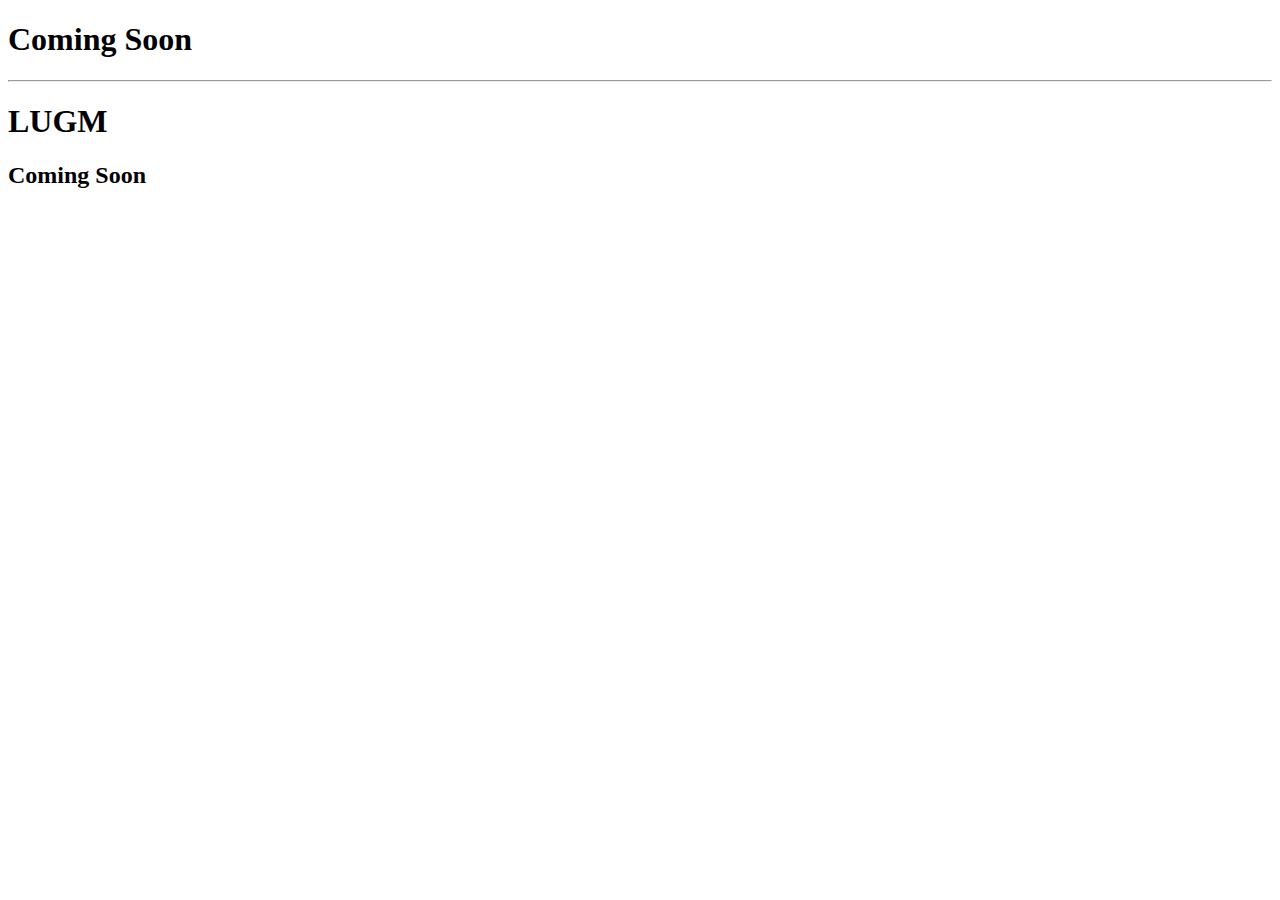
==== index.html @ 08238691 "Update index.html" ====
<!DOCTYPE html>
<html>
  <head>
    <meta charset='utf-8'>
    <meta http-equiv="X-UA-Compatible" content="chrome=1">
    <link href='https://fonts.googleapis.com/css?family=Chivo:900' rel='stylesheet' type='text/css'>
    <link rel="stylesheet" type="text/css" href="stylesheets/stylesheet.css" media="screen">
    <link rel="stylesheet" type="text/css" href="stylesheets/github-dark.css" media="screen">
    <link rel="stylesheet" type="text/css" href="stylesheets/print.css" media="print">
    <!--[if lt IE 9]>
    <script src="//html5shiv.googlecode.com/svn/trunk/html5.js"></script>
    <![endif]-->
    <title>Coming Soon by LUGM</title>
  </head>

  <body>
    <div id="container">
      <div class="inner">

        <header>
          <h1>Coming Soon</h1>
          <h2></h2>
        </header>
        <hr>

        <section id="main_content">
          <h1>
<a id="lugm" class="anchor" href="#lugm" aria-hidden="true"><span class="octicon octicon-link"></span></a>LUGM</h1>

<h2>
<a id="coming-soon" class="anchor" href="#coming-soon" aria-hidden="true"><span class="octicon octicon-link"></span></a>Coming Soon</h2>
        </section>
      </div>
    </div>
  </body>
</html>
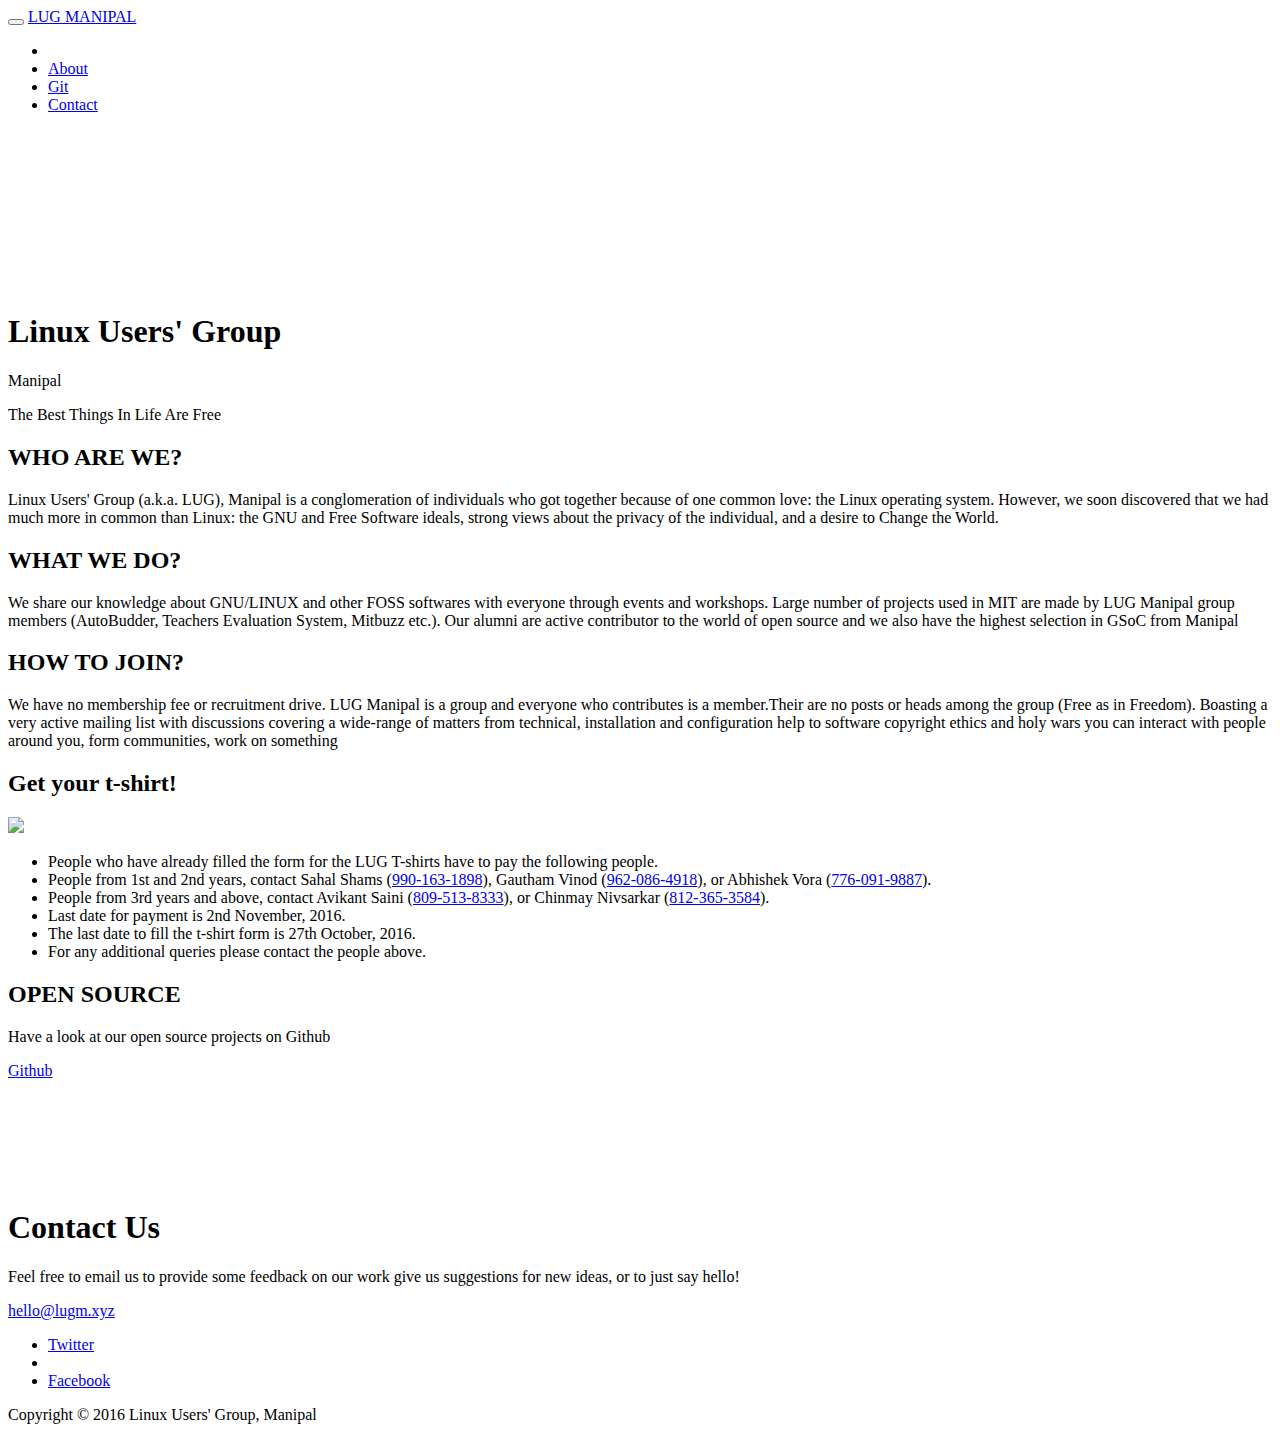
==== commit b795526a: "Tee update" ====
--- a/index.html
+++ b/index.html
@@ -1,36 +1,198 @@
 <!DOCTYPE html>
-<html>
-  <head>
-    <meta charset='utf-8'>
-    <meta http-equiv="X-UA-Compatible" content="chrome=1">
-    <link href='https://fonts.googleapis.com/css?family=Chivo:900' rel='stylesheet' type='text/css'>
-    <link rel="stylesheet" type="text/css" href="stylesheets/stylesheet.css" media="screen">
-    <link rel="stylesheet" type="text/css" href="stylesheets/github-dark.css" media="screen">
-    <link rel="stylesheet" type="text/css" href="stylesheets/print.css" media="print">
-    <!--[if lt IE 9]>
-    <script src="//html5shiv.googlecode.com/svn/trunk/html5.js"></script>
-    <![endif]-->
-    <title>Coming Soon by LUGM</title>
-  </head>
+<html lang="en">
 
-  <body>
-    <div id="container">
-      <div class="inner">
+<head>
 
-        <header>
-          <h1>Coming Soon</h1>
-          <h2></h2>
-        </header>
-        <hr>
+	<script>
+  (function(i,s,o,g,r,a,m){i['GoogleAnalyticsObject']=r;i[r]=i[r]||function(){
+  (i[r].q=i[r].q||[]).push(arguments)},i[r].l=1*new Date();a=s.createElement(o),
+  m=s.getElementsByTagName(o)[0];a.async=1;a.src=g;m.parentNode.insertBefore(a,m)
+  })(window,document,'script','//www.google-analytics.com/analytics.js','ga');
 
-        <section id="main_content">
-          <h1>
-<a id="lugm" class="anchor" href="#lugm" aria-hidden="true"><span class="octicon octicon-link"></span></a>LUGM</h1>
+  ga('create', 'UA-72525582-1', 'auto');
+  ga('send', 'pageview');
+	</script>
+	
+	<meta charset="utf-8">
+	<meta http-equiv="X-UA-Compatible" content="IE=edge">
+	<meta name="viewport" content="width=device-width, initial-scale=1">
+	<meta name="description" content="">
+	<meta name="author" content="">
 
-<h2>
-<a id="coming-soon" class="anchor" href="#coming-soon" aria-hidden="true"><span class="octicon octicon-link"></span></a>Coming Soon</h2>
-        </section>
-      </div>
-    </div>
-  </body>
+	<title>Linux Users' Group, Manipal</title>
+
+	<!-- Bootstrap Core CSS -->
+	<link href="css/bootstrap.min.css" rel="stylesheet">
+
+	<!-- Custom CSS -->
+	<link href="css/grayscale.css" rel="stylesheet">
+
+	<!-- Custom Fonts -->
+	<link href="font-awesome/css/font-awesome.min.css" rel="stylesheet" type="text/css">
+	
+
+ <!-- <link rel="shortcut icon"  href="/img/favicon.ico" /> -->
+ <link rel="shortcut icon" type="image/png" href="/img/favicon.ico">
+
+	
+
+</head>
+
+<body id="page-top" data-spy="scroll" data-target=".navbar-fixed-top">
+
+	<!-- Navigation -->
+	<nav class="navbar navbar-custom navbar-fixed-top" role="navigation">
+		<div class="container">
+			<div class="navbar-header">
+				<button type="button" class="navbar-toggle" data-toggle="collapse" data-target=".navbar-main-collapse">
+					<i class="fa fa-bars"></i>
+				</button>
+				<a class="navbar-brand page-scroll" href="#page-top">
+					<i class="fa fa-linux"></i>  <span class="light">LUG</span> MANIPAL
+				</a>
+			</div>
+
+			<!-- Collect the nav links, forms, and other content for toggling -->
+			<div class="collapse navbar-collapse navbar-right navbar-main-collapse">
+				<ul class="nav navbar-nav">
+					<!-- Hidden li included to remove active class from about link when scrolled up past about section -->
+					<li class="hidden">
+						<a href="#page-top"></a>
+					</li>
+					<li>
+						<a class="page-scroll" href="#about">About</a>
+					</li>
+					<li>
+						<a class="page-scroll" href="#git">Git</a>
+					</li>
+					<li>
+						<a class="page-scroll" href="#contact">Contact</a>
+					</li>
+				</ul>
+			</div>
+			<!-- /.navbar-collapse -->
+		</div>
+		<!-- /.container -->
+	</nav>
+
+	<!-- Intro Header -->
+	<header class="intro">
+		<div class="intro-body">
+			<div class="container">
+				<div class="row">
+					<div class="col-md-8 col-md-offset-2">
+					<br><br><br>  <br><br><br> <br><br><br> 
+						<h1 class="brand-heading">Linux Users' Group</h1>
+						
+						 <p class="intro-text">Manipal</p>
+						<p class="intro-text">The Best Things In Life Are Free</p>
+						<a href="#about" class="btn btn-circle page-scroll">
+							<i class="fa fa-linux"></i>
+							
+						</a>
+
+					</div>
+				</div>
+			</div>
+		</div>
+	</header>
+
+	<!-- About Section -->
+	<section id="about" class="container content-section text-center">
+		<div class="row">
+			<div class="col-lg-8 col-lg-offset-2">
+				<h2>WHO ARE WE?</h2>
+				<p>Linux Users' Group (a.k.a. LUG), Manipal is a conglomeration of individuals who got together because of one common love: the Linux operating system. However, we soon discovered that we had much more in common than Linux: the GNU and Free Software ideals, strong views about the privacy of the individual, and a desire to Change the World.</p>
+				<h2>WHAT WE DO?</h2>
+				<p>We share our knowledge about GNU/LINUX and other FOSS softwares with everyone through events and workshops. Large number of projects used in MIT are made by LUG Manipal group members (AutoBudder, Teachers Evaluation System, Mitbuzz etc.). Our alumni are active contributor to the world of open source and we also have the highest selection in GSoC from Manipal</p>
+				<h2>HOW TO JOIN?</h2>
+				<p>We have no membership fee or recruitment drive. LUG Manipal is a group and everyone who contributes is a member.Their are no posts or heads among the group (Free as in Freedom). Boasting a very active mailing list with discussions covering a wide-range of matters from technical, installation and configuration help to software copyright ethics and holy wars you can interact with people around you, form communities, work on something</p>
+			</div>
+		</div>
+	</section>
+
+	<!-- T shirt Section -->
+	<section id="tshirt" class="container content-section text-center">
+		<div class="row">
+			<div class="col-md-8 col-md-offset-2">
+				<h2>Get your t-shirt!</h2>
+				<a href="https://docs.google.com/forms/d/e/1FAIpQLScFmb3cuVqJrPzTUT-KUPkm0GfA3GHeJ65oDaNHHquJTY_YVA/viewform"><img src="https://lh3.googleusercontent.com/50uaSnFBzIwmSewwoMGDez0eqfpE4DGXCQTGo26swD_Jpzp1XYF3NyVfINkpJHFemwNHgvyftQ" style="width: 100%"></a>
+			</div>
+		</div>
+		<div class="row">
+			<div class="col-md-10 col-lg-offset-1">
+				<ul class="col-md-10 col-md-offset-1" style="text-align: justify;">
+					<li>People who have already filled the form for the LUG T-shirts have to pay the following people.</li>
+					<li>People from 1st and 2nd years, contact Sahal Shams (<a href="tel://990-163-1898">990-163-1898</a>), Gautham Vinod (<a href="tel://962-086-4918">962-086-4918</a>), or Abhishek Vora (<a href="tel://776-091-9887">776-091-9887</a>).</li>
+					<li>People from 3rd years and above, contact Avikant Saini (<a href="tel://809-513-8333">809-513-8333</a>), or Chinmay Nivsarkar (<a href="tel://812-365-3584">812-365-3584</a>).</li>
+					<li>Last date for payment is 2nd November, 2016.</li>
+					<li>The last date to fill the t-shirt form is 27th October, 2016.</li>
+					<li>For any additional queries please contact the people above.</li>
+				</ul>
+			</div>
+		</div>
+	</section>
+
+	<!-- git Section -->
+	<section id="git" class="content-section text-center">
+		<div class="git-section">
+			<div class="container">
+				<div class="col-lg-8 col-lg-offset-2">
+					<h2>OPEN SOURCE</h2>
+					<p>Have a look at our open source projects on Github</p>
+					<a href="https://github.com/LUGM" class="btn btn-default btn-lg"><i class="fa fa-github fa-fw"></i> <span class="network-name">Github</span></a>
+				</div>
+			</div>
+		</div>
+	</section>
+
+	<!-- Contact Section -->
+	<section id="contact" class="container content-section text-center">
+		<div class="row">
+			<div class="col-lg-8 col-lg-offset-2">
+			<br><br><br><br><br><br>
+				<h1>Contact Us</h1>
+				<p>Feel free to email us to provide some feedback on our work give us suggestions for new ideas, or to just say hello!</p>
+				<p><a href="mailto:hello@lugm.xyz">hello@lugm.xyz</a>
+				</p>
+				<ul class="list-inline banner-social-buttons">
+					<li>
+						<a href="http://twitter.com/LUGManipal" class="btn btn-default btn-lg"><i class="fa fa-twitter fa-fw"></i> <span class="network-name">Twitter</span></a>
+					</li>
+					<li>
+						
+					</li>
+					<li>
+						<a href="http://www.facebook.com/LUGManipal" class="btn btn-default btn-lg"><i class="fa fa-facebook fa-fw"></i> <span class="network-name">Facebook</span></a>
+					</li>
+				</ul>
+			</div>
+		</div>
+	</section>
+
+	
+
+	<!-- Footer -->
+	<footer>
+		<div class="container text-center">
+			<p>Copyright &copy; 2016 Linux Users' Group, Manipal</p>
+		</div>
+	</footer>
+
+	<!-- jQuery -->
+	<script src="js/jquery.js"></script>
+
+	<!-- Bootstrap Core JavaScript -->
+	<script src="js/bootstrap.min.js"></script>
+
+	<!-- Plugin JavaScript -->
+	<script src="js/jquery.easing.min.js"></script>
+
+	
+
+	<!-- Custom Theme JavaScript -->
+	<script src="js/grayscale.js"></script>
+
+</body>
+
 </html>
